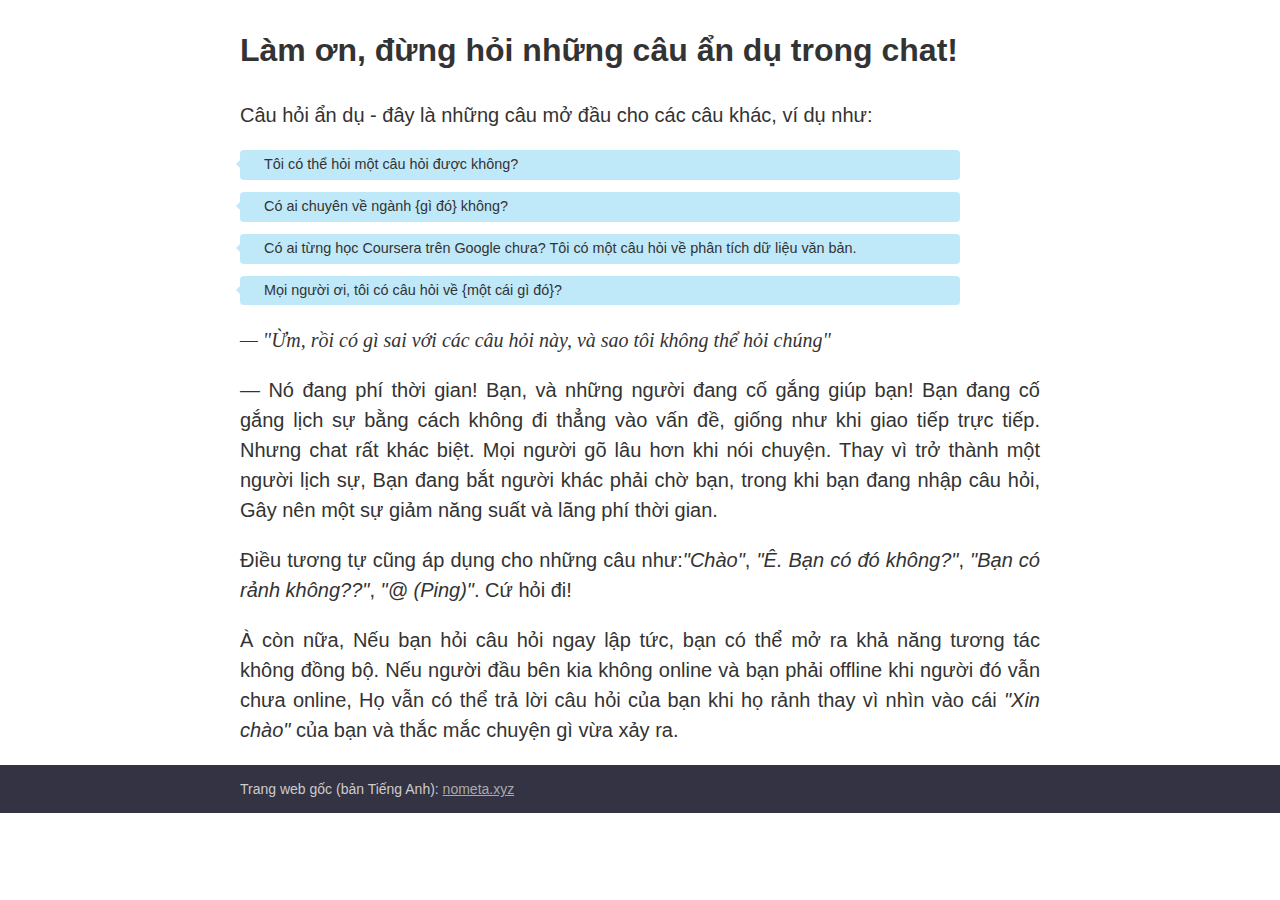
==== nometa/index.html @ 0de73937 "Add files via upload" ====
<!DOCTYPE html>
<html lang="en">
<head>
    <script async src="https://www.googletagmanager.com/gtag/js?id=UA-141126533-1"></script>
    <meta charset="utf-8">
    <title>nometa</title>
    <meta name="viewport" content="width=device-width, initial-scale=1">
    <link rel="stylesheet" media="screen" href="./main.css">
<body>
<article>
    <h1 lang="en">Làm ơn, đừng hỏi những câu ẩn dụ trong chat!</h1>

    <p>Câu hỏi ẩn dụ - đây là những câu mở đầu cho các câu khác, ví dụ như:</p>

    <div class="dialog-line -you">
        <div class="content">
            Tôi có thể hỏi một câu hỏi được không?
        </div>
    </div>

    <div class="dialog-line -you">
        <div class="content">
            Có ai chuyên về ngành {gì đó} không?

        </div>
    </div>

    <div class="dialog-line -you">
        <div class="content">
            Có ai từng học Coursera trên Google chưa? Tôi có một câu hỏi về phân tích dữ liệu văn bản.
        </div>
    </div>

    <div class="dialog-line -you">
        <div class="content">
            Mọi người ơi, tôi có câu hỏi về {một cái gì đó}?
        </div>
    </div>

    <p class="quote"> — "Ừm, rồi có gì sai với các câu hỏi này, và sao tôi không thể hỏi chúng"</p>

    <p>— Nó đang phí thời gian! Bạn, và những người đang cố gắng giúp bạn!
        Bạn đang cố gắng lịch sự bằng cách không đi thẳng vào vấn đề, giống như khi giao tiếp trực tiếp.

        Nhưng chat rất khác biệt. Mọi người gõ lâu hơn khi nói chuyện.
        Thay vì trở thành một người lịch sự, Bạn đang bắt người khác phải chờ bạn, trong khi bạn đang nhập câu hỏi,

        Gây nên một sự giảm năng suất và lãng phí thời gian.</p>

    <p>Điều tương tự cũng áp dụng cho những câu như:<i>"Chào"</i>,
        <i>"Ê. Bạn có đó không?"</i>, <i>"Bạn có rảnh không??"</i>, <i>"@ (Ping)"</i>. Cứ hỏi đi!</p>

    <p>À còn nữa, Nếu bạn hỏi câu hỏi ngay lập tức, bạn có thể mở ra khả năng tương tác không đồng bộ.
        Nếu người đầu bên kia không online và bạn phải offline khi người đó vẫn chưa online,
        Họ vẫn có thể trả lời câu hỏi của bạn khi họ rảnh thay vì nhìn vào cái <i>"Xin chào"</i> của bạn và thắc mắc chuyện gì vừa xảy ra.</p>

</article>
<footer>
    <div class="row">
       Trang web gốc (bản Tiếng Anh): 
        <a href="https://nometa.xyz/">
            nometa.xyz
        </a>
    </div>
</footer> 
</body> </html>
---- nometa/main.css ----
html {
  font-size: 16px;
  color: #333;
  font-family: sans-serif;
}
body {
  margin: 0;
}
h1 {
  margin: 2rem 0;
  font-size: 2rem;
  line-height: 1.125em;
}
article {
  width: 50rem;
  margin: 0 auto 1rem auto;
  font-size: 1.25rem;
  line-height: 1.5em;
}
.internationalisation {
  width: 75%;
  margin: 0 auto;
  text-align: center;
}
.internationalisation > a {
  margin-left: 2rem;
}
.internationalisation > a:first-of-type {
  margin-left: 0;
}

article > p {
  text-align: justify;
}

.quote {
  font-family: Times, serif;
  font-style: italic;
}

img {
    max-width: 100%;
    height: auto;
    width: auto\9;
}

footer {
  background: #334;
  padding: 1rem 0;
  font-size: 0.875rem;
}
footer .row {
  width: 50rem;
  margin: 0 auto;
  color: #ccc;
}
footer a {
  color: #aaa;
}
@media (max-width: 768px) {
  h1 {
    font-size: 1.5rem;
    text-align: center;
  }
  article {
    font-size: 1.125rem;
  }
  article, footer .row {
    width: 100%;
    box-sizing: border-box;
    padding: 0 0.75rem;
  }
}
#octicon-icon {
  height: 1.25rem;
  width: 1.25rem;
  padding: 0 0.25rem 0 0.5rem;
  fill: #aaa;
  vertical-align: bottom;
}

.dialog-line {
  font-size: 0.9rem;
  line-height: 1.325em;
  margin-bottom: 0.75rem;
}
.dialog-line:last-child {
  margin-bottom: 0;
}
.dialog-line .name {
  width: 7rem;
  float: left;
  padding-top: 0.325rem;
  font-weight: 700;
  line-height: 1.1rem;
  color: #8ca8b4;
  text-align: right;
}
.dialog-line .content {
  position: relative;
  padding: 0.337rem 1.5rem;
  margin: 0 5rem 0 0;
  border-radius: 0.25rem;
}
.dialog-line .content::before {
  position: absolute;
  display: block;
  content: '';
  left: -0.25rem;
  top: 0.625rem;
  width: 0;
  height: 0;
  border-top: 0.25rem solid transparent;
  border-bottom: 0.25rem solid transparent;

  border-right: 0.25rem solid;
}
.dialog-line.-you .content {
  background: #bfe9f9;
}
.dialog-line.-you .content::before {
  border-right-color: #bfe9f9;
}

@media (max-width: 414px) {
  .dialog-line {
    margin-bottom: 1rem;
  }
  .dialog-line .name {
    width: auto;
    float: none;
    text-align: left;
    padding-top: 0;
  }
  .dialog-line .content {
    margin-left: 0;
    margin-right: 0;
  }
  .dialog-line .content::before {
    display: none;
  }
  .dialog-line .time {
    right: 0;
    top: -1rem;
  }
  .dialog-comment {
    margin-bottom: 0.75rem;
    text-align: left;
  }
}
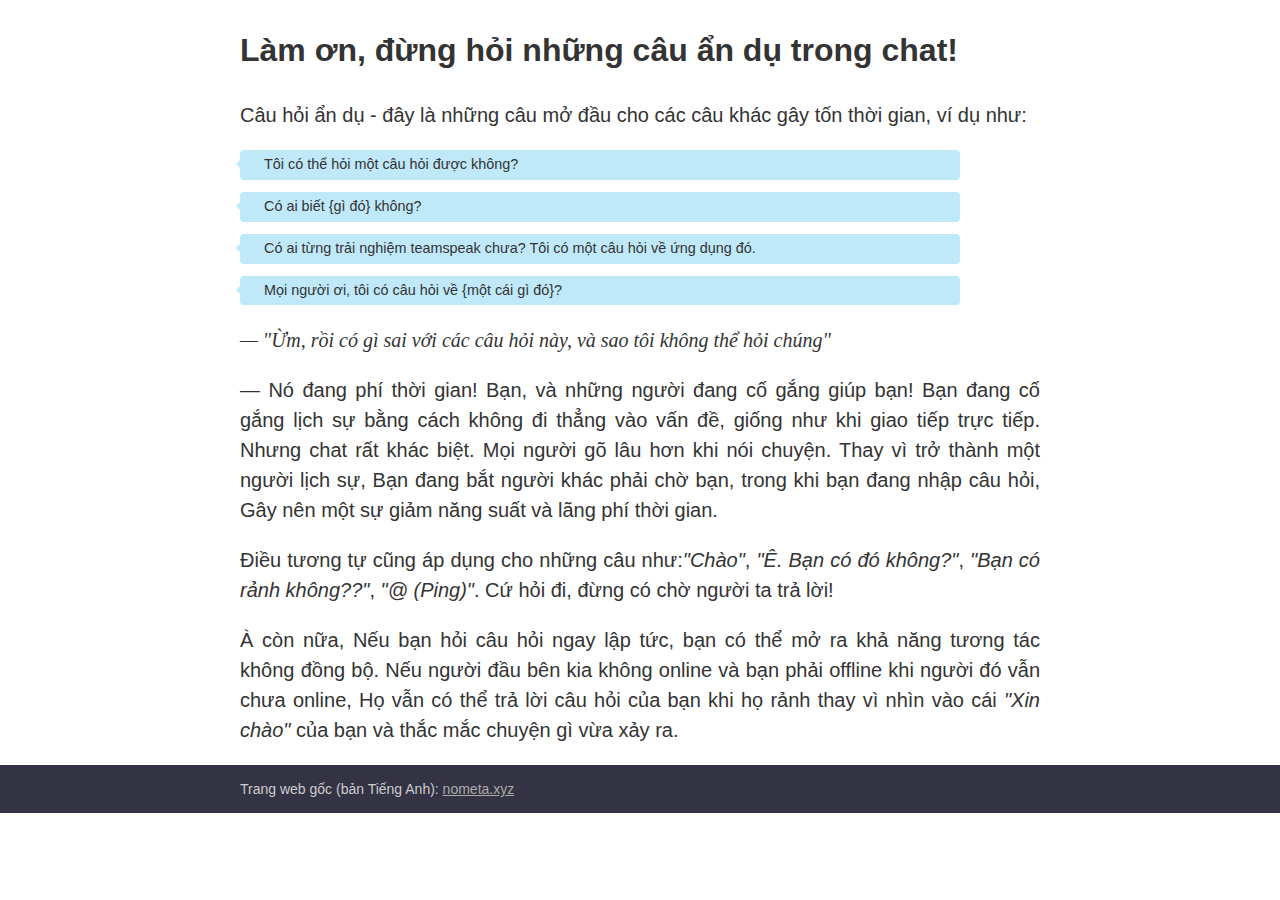
==== commit 13a27d2c: "nhờn" ====
--- a/nometa/index.html
+++ b/nometa/index.html
@@ -10,7 +10,7 @@
 <article>
     <h1 lang="en">Làm ơn, đừng hỏi những câu ẩn dụ trong chat!</h1>
 
-    <p>Câu hỏi ẩn dụ - đây là những câu mở đầu cho các câu khác, ví dụ như:</p>
+    <p>Câu hỏi ẩn dụ - đây là những câu mở đầu cho các câu khác gây tốn thời gian, ví dụ như:</p>
 
     <div class="dialog-line -you">
         <div class="content">
@@ -20,14 +20,13 @@
 
     <div class="dialog-line -you">
         <div class="content">
-            Có ai chuyên về ngành {gì đó} không?
-
+            Có ai biết {gì đó} không?
         </div>
     </div>
 
     <div class="dialog-line -you">
         <div class="content">
-            Có ai từng học Coursera trên Google chưa? Tôi có một câu hỏi về phân tích dữ liệu văn bản.
+            Có ai từng trải nghiệm teamspeak chưa? Tôi có một câu hỏi về ứng dụng đó.
         </div>
     </div>
 
@@ -48,7 +47,7 @@
         Gây nên một sự giảm năng suất và lãng phí thời gian.</p>
 
     <p>Điều tương tự cũng áp dụng cho những câu như:<i>"Chào"</i>,
-        <i>"Ê. Bạn có đó không?"</i>, <i>"Bạn có rảnh không??"</i>, <i>"@ (Ping)"</i>. Cứ hỏi đi!</p>
+        <i>"Ê. Bạn có đó không?"</i>, <i>"Bạn có rảnh không??"</i>, <i>"@ (Ping)"</i>. Cứ hỏi đi, đừng có chờ người ta trả lời!</p>
 
     <p>À còn nữa, Nếu bạn hỏi câu hỏi ngay lập tức, bạn có thể mở ra khả năng tương tác không đồng bộ.
         Nếu người đầu bên kia không online và bạn phải offline khi người đó vẫn chưa online,
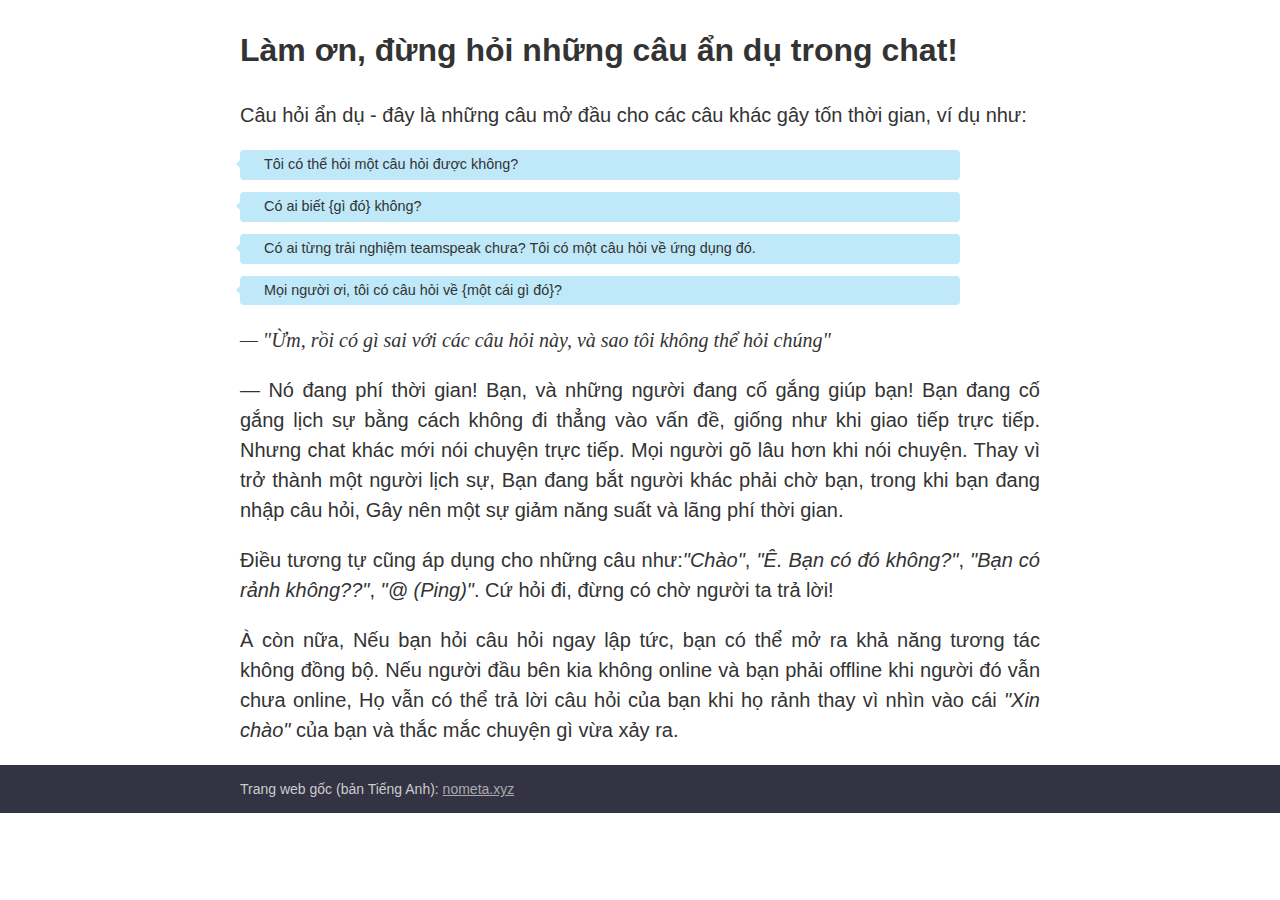
==== commit 068b4973: "oh my life" ====
--- a/nometa/index.html
+++ b/nometa/index.html
@@ -41,7 +41,7 @@
     <p>— Nó đang phí thời gian! Bạn, và những người đang cố gắng giúp bạn!
         Bạn đang cố gắng lịch sự bằng cách không đi thẳng vào vấn đề, giống như khi giao tiếp trực tiếp.
 
-        Nhưng chat rất khác biệt. Mọi người gõ lâu hơn khi nói chuyện.
+        Nhưng chat khác mới nói chuyện trực tiếp. Mọi người gõ lâu hơn khi nói chuyện.
         Thay vì trở thành một người lịch sự, Bạn đang bắt người khác phải chờ bạn, trong khi bạn đang nhập câu hỏi,
 
         Gây nên một sự giảm năng suất và lãng phí thời gian.</p>
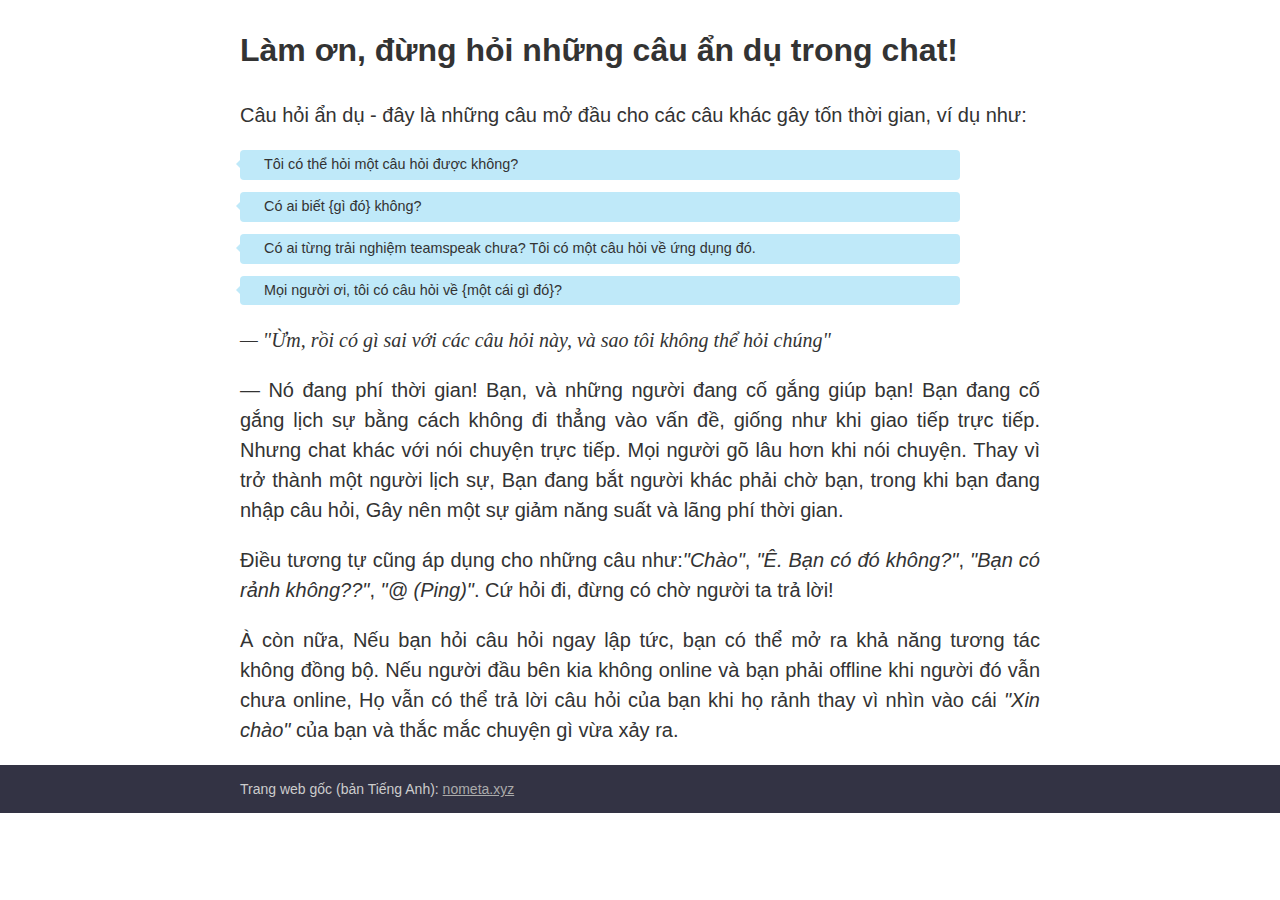
==== commit 2dc218e5: "oh my dumb" ====
--- a/nometa/index.html
+++ b/nometa/index.html
@@ -41,7 +41,7 @@
     <p>— Nó đang phí thời gian! Bạn, và những người đang cố gắng giúp bạn!
         Bạn đang cố gắng lịch sự bằng cách không đi thẳng vào vấn đề, giống như khi giao tiếp trực tiếp.
 
-        Nhưng chat khác mới nói chuyện trực tiếp. Mọi người gõ lâu hơn khi nói chuyện.
+        Nhưng chat khác với nói chuyện trực tiếp. Mọi người gõ lâu hơn khi nói chuyện.
         Thay vì trở thành một người lịch sự, Bạn đang bắt người khác phải chờ bạn, trong khi bạn đang nhập câu hỏi,
 
         Gây nên một sự giảm năng suất và lãng phí thời gian.</p>
